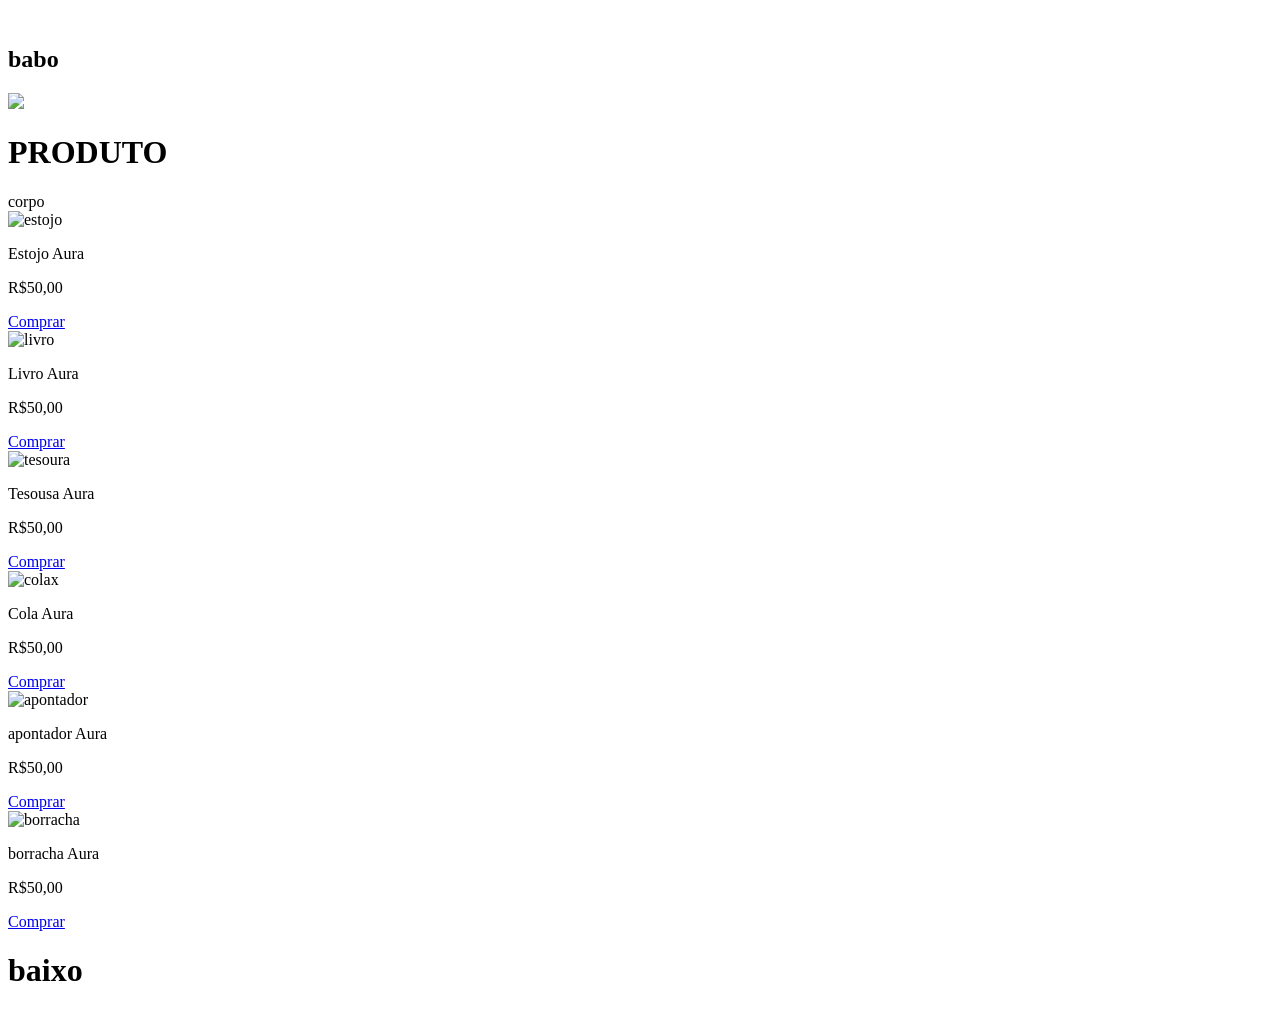
==== index.html @ 9112d85a "Add files via upload" ====
<!DOCTYPE html>
<html lang="pt-br">
<head>
    <meta charset="UTF-8">
    <meta name="viewport" content="width=device-width, initial-scale=1.0">
    <title>Loja </title>
    <link rel="stylesheet" href="style.css">
    <link rel="icon" href="cola.jpg">
   
</head>

    
<body>

<header>
    <a href="login.html"><img src="imagem/aura.png" alt=""></a>
</header>

<aside>
    <h1>babo</h1>
    <img src="imagem/caneta.png" class="caneta">
</aside>

<main>
  

<h1>PRODUTO</h1>

<div class="letra">
    corpo
</div>

<div class="mae">

    <div class="card">
        <img src="imagem/estojo.png" class="imagem_produto" alt="estojo">
        <p class="d_produto">Estojo Aura</p>
        <p class="d_produto">R$50,00</p>
        <a class="botao_produto letra_botao" href="estojo.png">Comprar</a>
    </div>

    <div class="card">
        <img src="imagem/livro.png" class="imagem_produto" alt="livro">
        <p class="d_produto">Livro Aura</p>
        <p class="d_produto">R$50,00</p>
        <a class="botao_produto letra_botao" href="livro.png">Comprar</a>
    </div>

    <div class="card">
        <img src="imagem/tesoura.png" class="imagem_produto" alt="tesoura">
        <p class="d_produto">Tesousa Aura</p>
        <p class="d_produto">R$50,00</p>
        <a class="botao_produto letra_botao" href="tesoura.png">Comprar</a>
    </div>
    <div class="card">
        <img src="imagem/colax.png" class="imagem_produto" alt="colax">
        <p class="d_produto">Cola Aura</p>
        <p class="d_produto">R$50,00</p>
        <a class="botao_produto letra_botao" href="colax.png">Comprar</a>
    </div>
    <div class="card">
        <img src="imagem/apontador.png" class="imagem_produto" alt="apontador">
        <p class="d_produto">apontador Aura</p>
        <p class="d_produto">R$50,00</p>
        <a class="botao_produto letra_botao" href="apontador.png">Comprar</a>
    </div>
    <div class="card">
        <img src="imagem/borracha.png" class="imagem_produto" alt="borracha">
        <p class="d_produto">borracha Aura </p>
        <p class="d_produto">R$50,00</p>
        <a class="botao_produto letra_botao" href="borracha.png">Comprar</a>
    </div>
    
    
    

</div>

</main>

<footer>
    <h1>baixo</h1>
</footer>

</body>
</html>
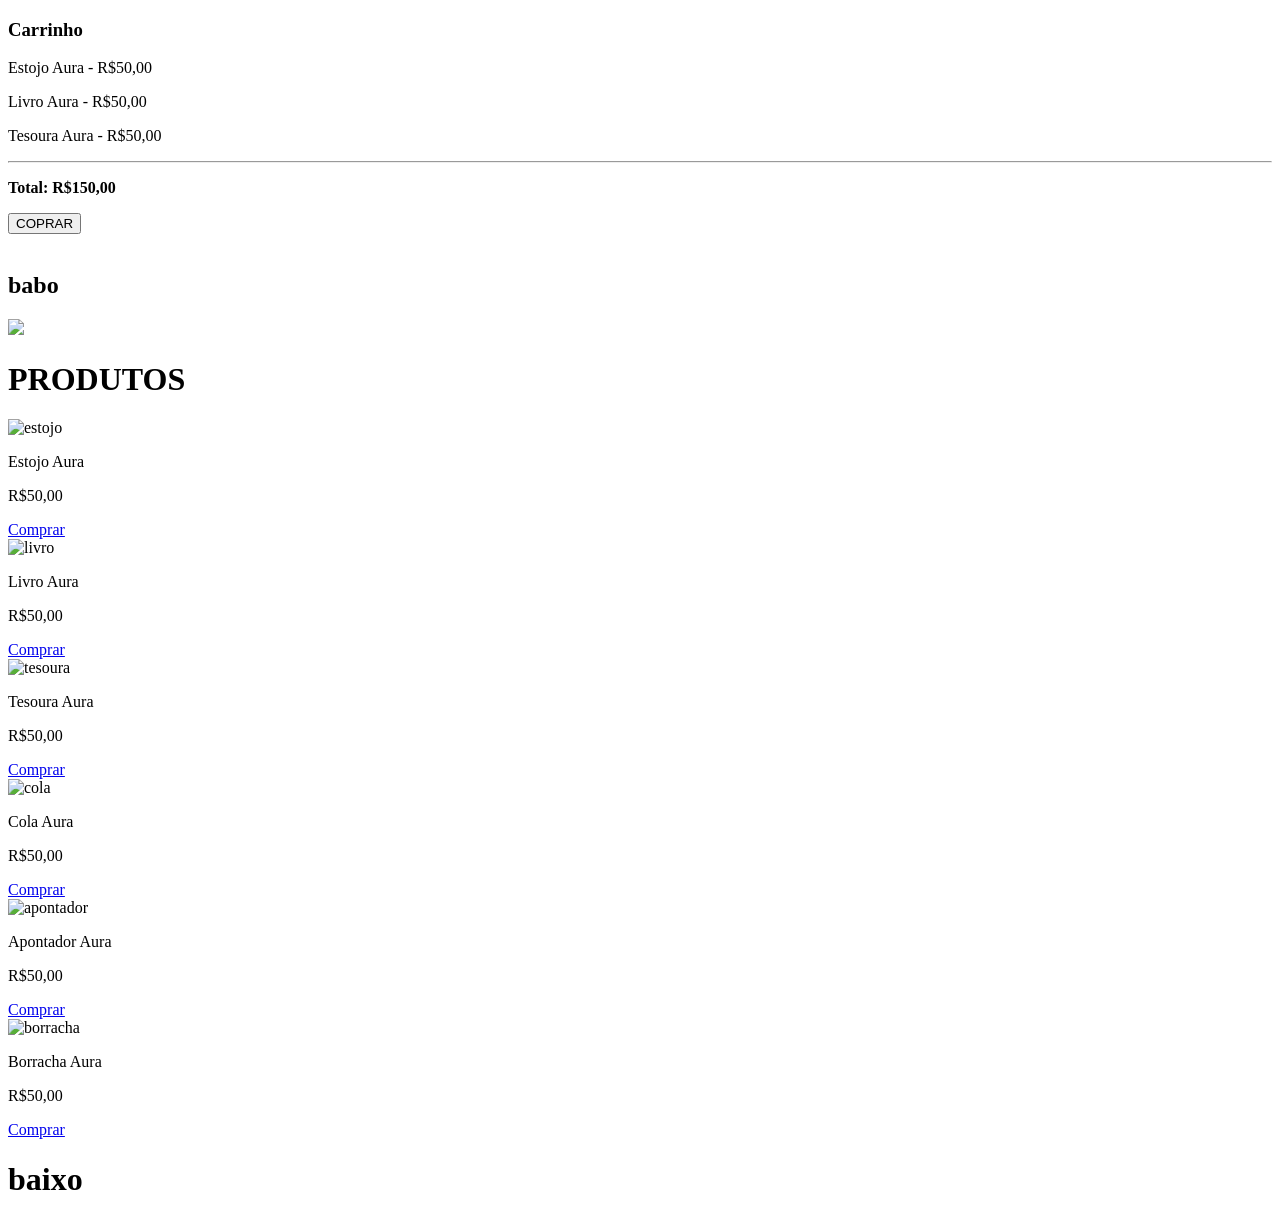
==== commit e50cf585: "Add files via upload" ====
--- a/index.html
+++ b/index.html
@@ -3,13 +3,31 @@
 <head>
     <meta charset="UTF-8">
     <meta name="viewport" content="width=device-width, initial-scale=1.0">
-    <title>Loja </title>
+    <title>Loja</title>
     <link rel="stylesheet" href="style.css">
     <link rel="icon" href="cola.jpg">
-   
 </head>
 
-    
+
+
+<div class="carrinho_box">
+
+    <h3>Carrinho</h3>
+
+    <p>Estojo Aura - R$50,00</p>
+    <p>Livro Aura - R$50,00</p>
+    <p>Tesoura Aura - R$50,00</p>
+
+    <hr>
+
+    <p><strong>Total: R$150,00</strong></p>
+
+    <button onclick="location.href='carrinho.html'">
+        COPRAR
+    </button>
+
+</div>
+
 <body>
 
 <header>
@@ -22,57 +40,52 @@
 </aside>
 
 <main>
-  
 
-<h1>PRODUTO</h1>
-
-<div class="letra">
-    corpo
-</div>
+<h1>PRODUTOS</h1>
 
 <div class="mae">
 
     <div class="card">
         <img src="imagem/estojo.png" class="imagem_produto" alt="estojo">
-        <p class="d_produto">Estojo Aura</p>
-        <p class="d_produto">R$50,00</p>
-        <a class="botao_produto letra_botao" href="estojo.png">Comprar</a>
+        <p>Estojo Aura</p>
+        <p>R$50,00</p>
+        <a class="botao_produto letra_botao" href="estojo.html">Comprar</a>
     </div>
 
     <div class="card">
         <img src="imagem/livro.png" class="imagem_produto" alt="livro">
-        <p class="d_produto">Livro Aura</p>
-        <p class="d_produto">R$50,00</p>
-        <a class="botao_produto letra_botao" href="livro.png">Comprar</a>
+        <p>Livro Aura</p>
+        <p>R$50,00</p>
+        <a class="botao_produto letra_botao" href="livro.html">Comprar</a>
     </div>
 
     <div class="card">
         <img src="imagem/tesoura.png" class="imagem_produto" alt="tesoura">
-        <p class="d_produto">Tesousa Aura</p>
-        <p class="d_produto">R$50,00</p>
-        <a class="botao_produto letra_botao" href="tesoura.png">Comprar</a>
+        <p>Tesoura Aura</p>
+        <p>R$50,00</p>
+        <a class="botao_produto letra_botao" href="tesoura.html">Comprar</a>
     </div>
+
     <div class="card">
-        <img src="imagem/colax.png" class="imagem_produto" alt="colax">
-        <p class="d_produto">Cola Aura</p>
-        <p class="d_produto">R$50,00</p>
-        <a class="botao_produto letra_botao" href="colax.png">Comprar</a>
+        <img src="imagem/colax.png" class="imagem_produto" alt="cola">
+        <p>Cola Aura</p>
+        <p>R$50,00</p>
+        <a class="botao_produto letra_botao" href="colax.html">Comprar</a>
     </div>
+
     <div class="card">
         <img src="imagem/apontador.png" class="imagem_produto" alt="apontador">
-        <p class="d_produto">apontador Aura</p>
-        <p class="d_produto">R$50,00</p>
-        <a class="botao_produto letra_botao" href="apontador.png">Comprar</a>
+        <p>Apontador Aura</p>
+        <p>R$50,00</p>
+        <a class="botao_produto letra_botao" href="apontador.html">Comprar</a>
     </div>
+
     <div class="card">
         <img src="imagem/borracha.png" class="imagem_produto" alt="borracha">
-        <p class="d_produto">borracha Aura </p>
-        <p class="d_produto">R$50,00</p>
-        <a class="botao_produto letra_botao" href="borracha.png">Comprar</a>
+        <p>Borracha Aura</p>
+        <p>R$50,00</p>
+        <a class="botao_produto letra_botao" href="borracha.html">Comprar</a>
     </div>
-    
-    
-    
 
 </div>
 
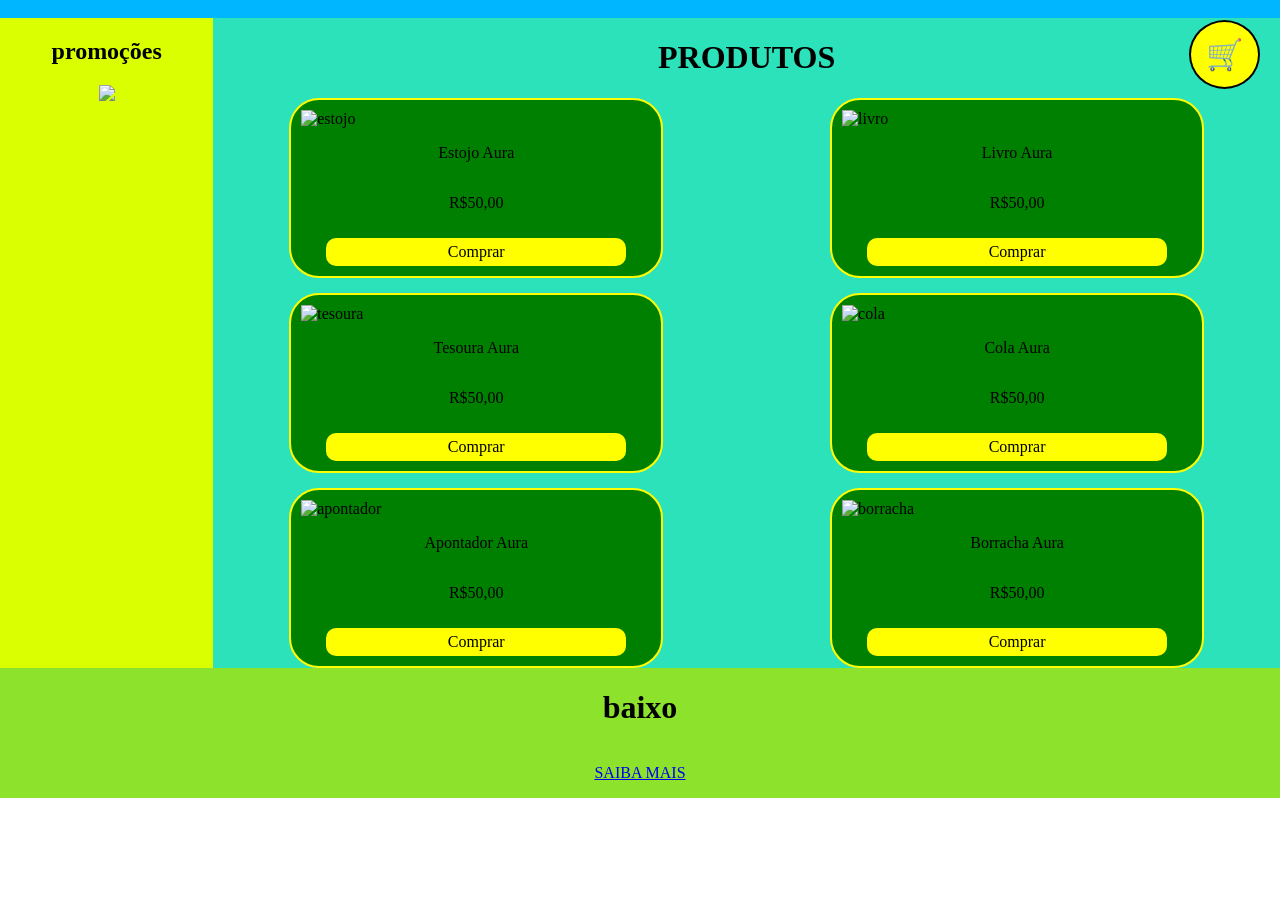
==== commit 07b73dba: "Add files via upload" ====
--- a/index.html
+++ b/index.html
@@ -8,22 +8,10 @@
     <link rel="icon" href="cola.jpg">
 </head>
 
+<a href="carrinho_detalhes.html" class="carrinho_flutuante">
+    🛒
+</a>
 
-
-<div class="carrinho_box">
-
-    <h3>Carrinho</h3>
-
-    <p>Estojo Aura - R$50,00</p>
-    <p>Livro Aura - R$50,00</p>
-    <p>Tesoura Aura - R$50,00</p>
-
-    <hr>
-
-    <p><strong>Total: R$150,00</strong></p>
-
-    <button onclick="location.href='carrinho.html'">
-        COPRAR
     </button>
 
 </div>
@@ -35,7 +23,7 @@
 </header>
 
 <aside>
-    <h1>babo</h1>
+    <h1>promoções</h1>
     <img src="imagem/caneta.png" class="caneta">
 </aside>
 
@@ -93,6 +81,7 @@
 
 <footer>
     <h1>baixo</h1>
+    <a href="saiba.html"><p>SAIBA MAIS</p></a>
 </footer>
 
 </body>
--- a/style.css
+++ b/style.css
@@ -0,0 +1,119 @@
+
+body {
+    display: grid;
+    grid-template-areas:
+        "cima cima"
+        "babo alto"
+        "baixo baixo";
+    grid-template-columns: 1fr 5fr;
+    grid-template-rows: auto auto auto auto;
+    gap: 0px;
+    margin: 0;
+    padding: 0;
+
+}
+
+
+aside, main, footer {
+    display: flex;
+    flex-direction: column;
+    align-items: center;
+    padding: 0px;
+    margin: 0px;
+}
+
+header { background-color: rgb(0, 183, 255); grid-area: cima; }
+aside { background-color: rgb(217, 255, 0); grid-area: babo; }
+main { background-color: rgb(43, 226, 186); grid-area: alto; }
+footer { background-color: rgb(141, 226, 43); grid-area: baixo; }
+
+
+.mae {
+    display: grid;
+    grid-template-columns: repeat(2, 1fr); 
+    justify-items: center;                 
+    gap: 15px;
+    width: 100%;
+}
+
+
+.card {
+    display: flex;
+    flex-direction: column;
+    align-items: center;
+    padding: 10px;
+    border: 2px solid yellow;
+    border-radius: 30px;
+    background-color: green;
+    width: 350px;     
+}
+
+
+.imagem_produto {
+    width: 100%;
+    height: auto;
+    object-fit: contain;
+}
+
+
+.botao_produto {
+    margin-top: 10px;
+    padding: 5px 10px;
+    background-color: yellow;
+    border-radius: 10px;
+    text-decoration: none;
+    color: black;
+    text-align: center;
+    width: 80%;
+}
+
+
+@media (max-width: 1024px) {
+body{ 
+    grid-template-areas:
+            "cima"
+            "babo"
+            "alto"
+            "baixo";
+        grid-template-columns: 1fr;
+}
+        .mae {
+        grid-template-columns: repeat(2, 1fr); 
+    }
+    .card {
+        width: 140px;
+    }
+}
+
+
+@media (max-width: 768px) {
+    body {
+        grid-template-areas:
+            "cima"
+            "alto"
+            "baixo";
+        grid-template-columns: 1fr;
+    }
+    .mae {
+        grid-template-columns: 1fr; 
+    }
+    .card {
+        width: 90%;
+    }
+
+    aside {
+        display: none;
+    }
+}
+.carrinho_flutuante {
+    position: fixed;
+    top: 20px;
+    right: 20px;
+    background-color: yellow;
+    font-size: 30px;
+    padding: 15px;
+    border-radius: 50%;
+    text-decoration: none;
+    border: 2px solid black;
+    z-index: 1000;
+}
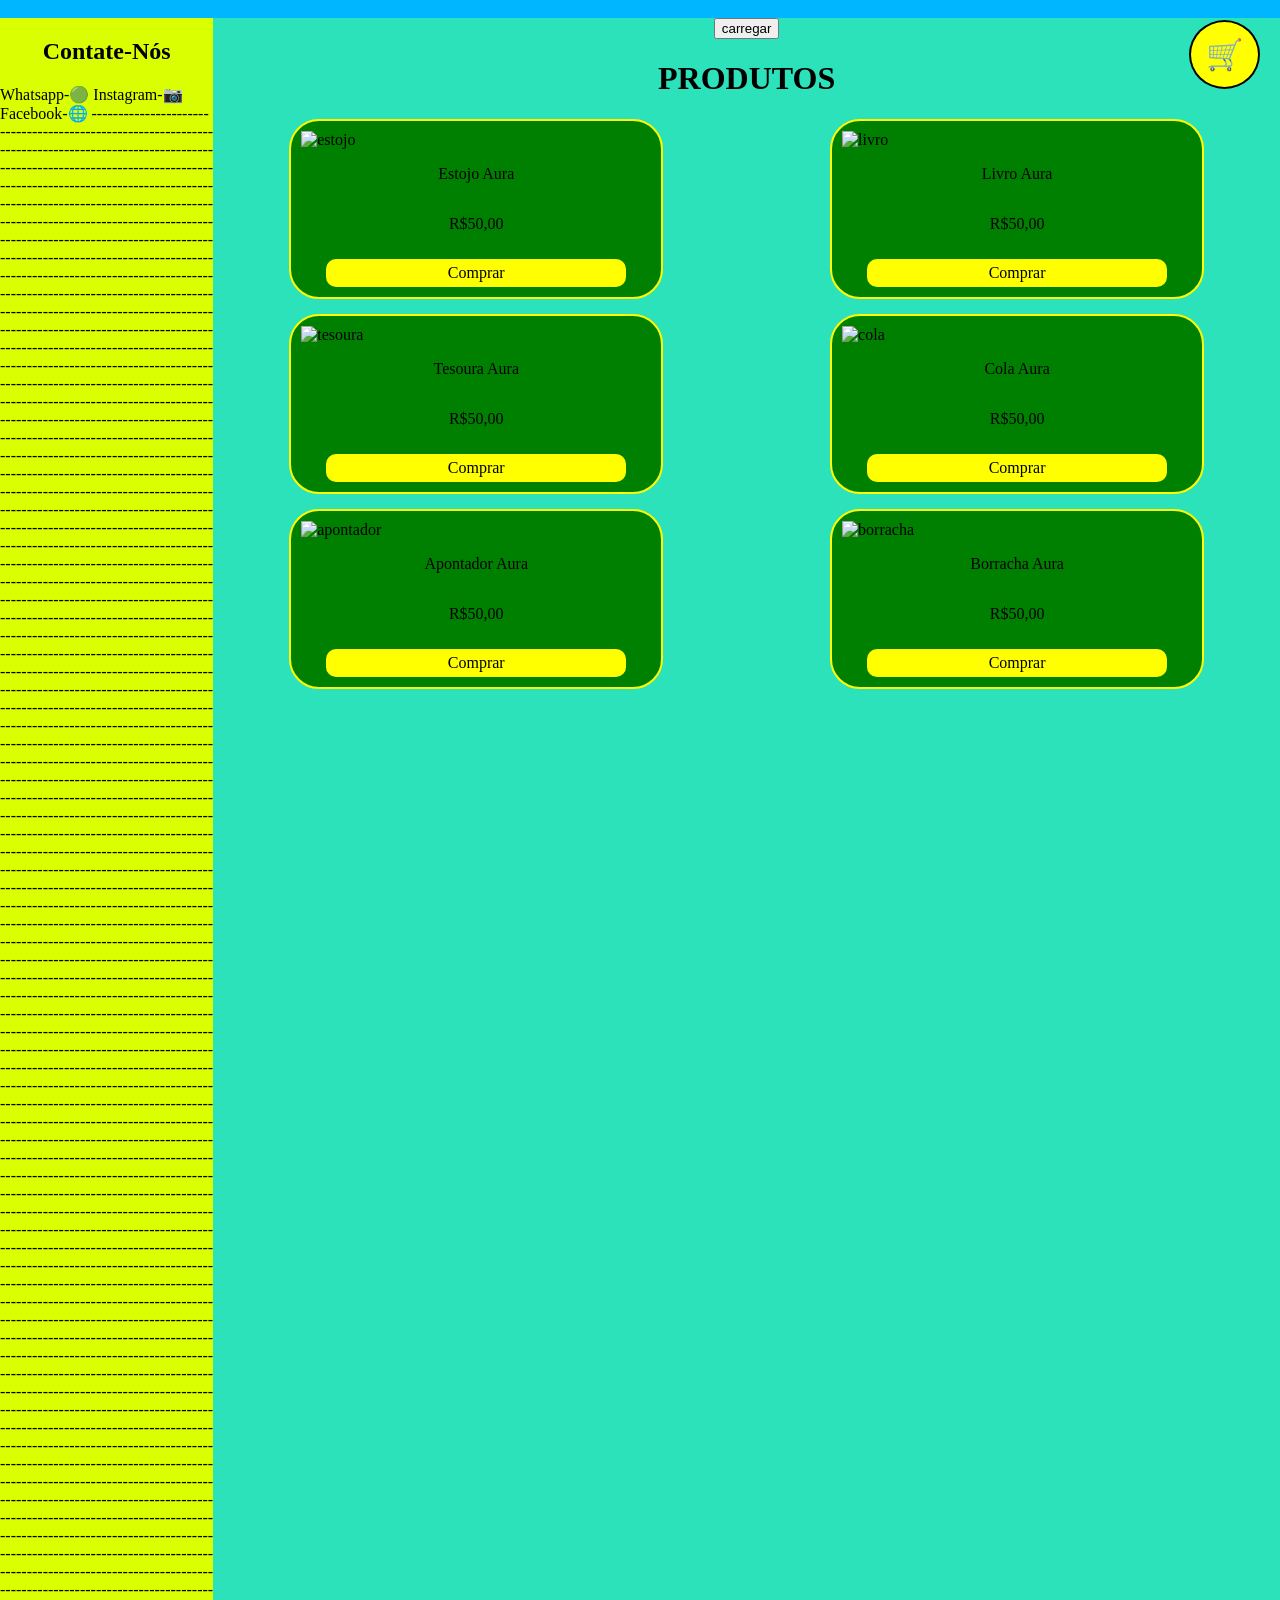
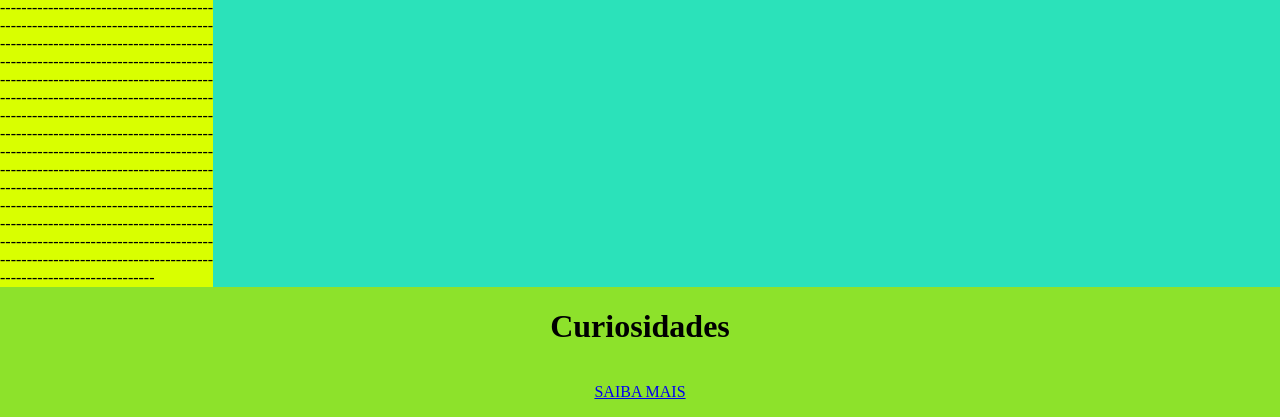
==== commit d99e7fac: "Add files via upload" ====
--- a/index.html
+++ b/index.html
@@ -1,5 +1,6 @@
 <!DOCTYPE html>
 <html lang="pt-br">
+
 <head>
     <meta charset="UTF-8">
     <meta name="viewport" content="width=device-width, initial-scale=1.0">
@@ -8,81 +9,96 @@
     <link rel="icon" href="cola.jpg">
 </head>
 
+
 <a href="carrinho_detalhes.html" class="carrinho_flutuante">
     🛒
 </a>
 
-    </button>
+</button>
 
 </div>
 
 <body>
+    
 
-<header>
-    <a href="login.html"><img src="imagem/aura.png" alt=""></a>
-</header>
 
-<aside>
-    <h1>promoções</h1>
-    <img src="imagem/caneta.png" class="caneta">
-</aside>
+    <header>
+        <a href="login.html"><img src="imagem/aura.png" alt=""></a>
+    </header>
 
-<main>
+    <aside>
+        <h1>Contate-Nós</h1>
+        Whatsapp-🟢
+        Instagram-📷
+        Facebook-🌐
+        [base64]
 
-<h1>PRODUTOS</h1>
 
-<div class="mae">
+    </aside>
 
-    <div class="card">
-        <img src="imagem/estojo.png" class="imagem_produto" alt="estojo">
-        <p>Estojo Aura</p>
-        <p>R$50,00</p>
-        <a class="botao_produto letra_botao" href="estojo.html">Comprar</a>
-    </div>
+    <main>
 
-    <div class="card">
-        <img src="imagem/livro.png" class="imagem_produto" alt="livro">
-        <p>Livro Aura</p>
-        <p>R$50,00</p>
-        <a class="botao_produto letra_botao" href="livro.html">Comprar</a>
-    </div>
+        <div id="destino"></div>
 
-    <div class="card">
-        <img src="imagem/tesoura.png" class="imagem_produto" alt="tesoura">
-        <p>Tesoura Aura</p>
-        <p>R$50,00</p>
-        <a class="botao_produto letra_botao" href="tesoura.html">Comprar</a>
-    </div>
+    <button type="button" onclick="fruta()">carregar</button>
 
-    <div class="card">
-        <img src="imagem/colax.png" class="imagem_produto" alt="cola">
-        <p>Cola Aura</p>
-        <p>R$50,00</p>
-        <a class="botao_produto letra_botao" href="colax.html">Comprar</a>
-    </div>
+        <h1>PRODUTOS</h1>
 
-    <div class="card">
-        <img src="imagem/apontador.png" class="imagem_produto" alt="apontador">
-        <p>Apontador Aura</p>
-        <p>R$50,00</p>
-        <a class="botao_produto letra_botao" href="apontador.html">Comprar</a>
-    </div>
+        <div class="mae">
 
-    <div class="card">
-        <img src="imagem/borracha.png" class="imagem_produto" alt="borracha">
-        <p>Borracha Aura</p>
-        <p>R$50,00</p>
-        <a class="botao_produto letra_botao" href="borracha.html">Comprar</a>
-    </div>
+            <div class="card">
+                <img src="imagem/estojo.png" class="imagem_produto" alt="estojo">
+                <p>Estojo Aura</p>
+                <p>R$50,00</p>
+                <a class="botao_produto letra_botao" href="estojo.html">Comprar</a>
+            </div>
 
-</div>
+            <div class="card">
+                <img src="imagem/livro.png" class="imagem_produto" alt="livro">
+                <p>Livro Aura</p>
+                <p>R$50,00</p>
+                <a class="botao_produto letra_botao" href="livro.html">Comprar</a>
+            </div>
 
-</main>
+            <div class="card">
+                <img src="imagem/tesoura.png" class="imagem_produto" alt="tesoura">
+                <p>Tesoura Aura</p>
+                <p>R$50,00</p>
+                <a class="botao_produto letra_botao" href="tesoura.html">Comprar</a>
+            </div>
 
-<footer>
-    <h1>baixo</h1>
-    <a href="saiba.html"><p>SAIBA MAIS</p></a>
-</footer>
+            <div class="card">
+                <img src="imagem/colax.png" class="imagem_produto" alt="cola">
+                <p>Cola Aura</p>
+                <p>R$50,00</p>
+                <a class="botao_produto letra_botao" href="colax.html">Comprar</a>
+            </div>
+
+            <div class="card">
+                <img src="imagem/apontador.png" class="imagem_produto" alt="apontador">
+                <p>Apontador Aura</p>
+                <p>R$50,00</p>
+                <a class="botao_produto letra_botao" href="apontador.html">Comprar</a>
+            </div>
+
+            <div class="card">
+                <img src="imagem/borracha.png" class="imagem_produto" alt="borracha">
+                <p>Borracha Aura</p>
+                <p>R$50,00</p>
+                <a class="botao_produto letra_botao" href="borracha.html">Comprar</a>
+            </div>
+
+        </div>
+<script src="script.js"></script>
+    </main>
+
+    <footer>
+        <h1>Curiosidades</h1>
+        <a href="saiba.html">
+            <p>SAIBA MAIS</p>
+        </a>
+    </footer>
 
 </body>
+
 </html>
